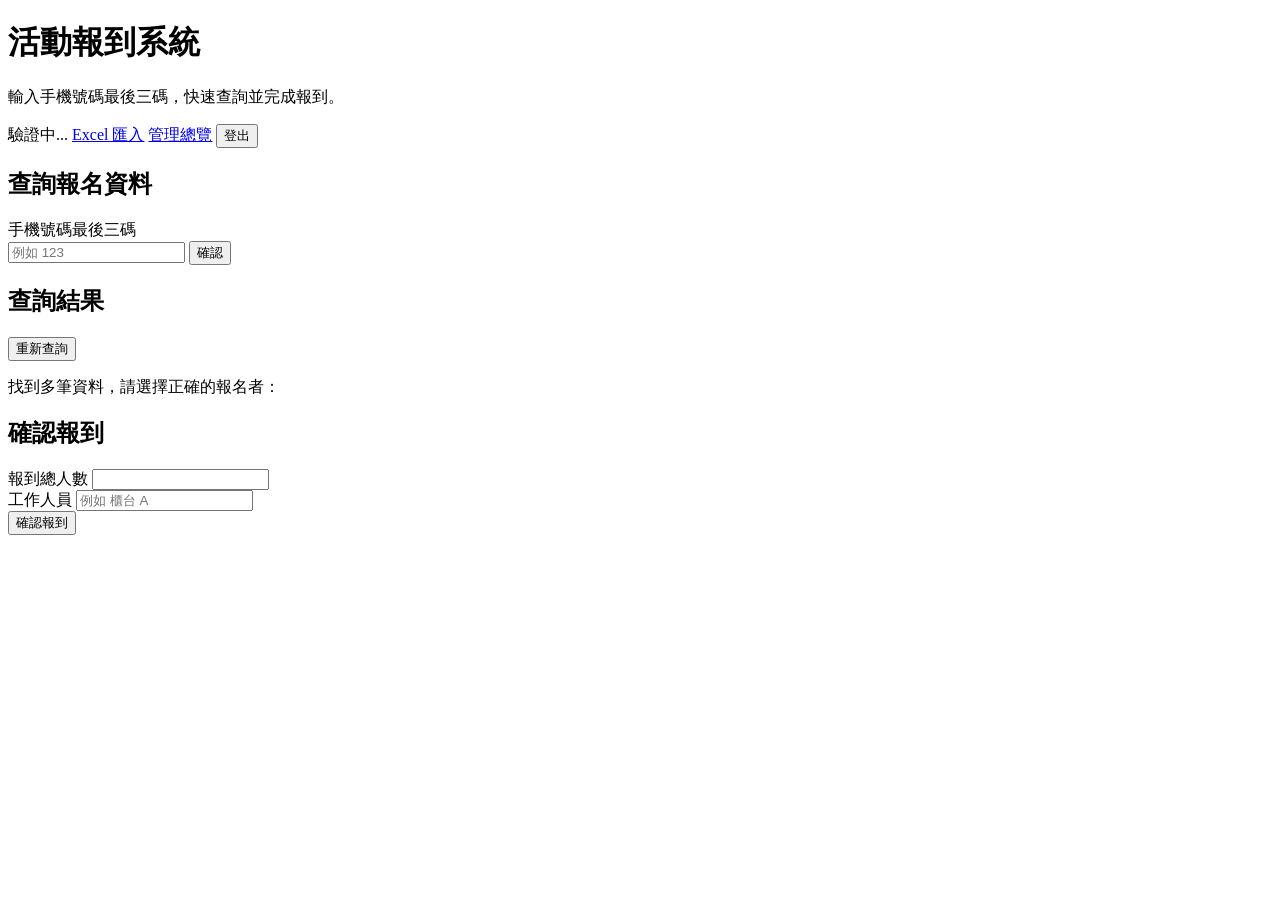
==== index.html @ 49621fbf "Add files via upload" ====
<!DOCTYPE html>
<html lang="zh-Hant">
<head>
  <meta charset="UTF-8" />
  <meta name="viewport" content="width=device-width, initial-scale=1.0" />
  <title>活動報到系統</title>
  <link rel="stylesheet" href="./assets/style.css" />
  <script type="module" src="./assets/app.js"></script>
</head>
<body class="requires-auth">
  <header class="site-header">
    <div>
      <h1>活動報到系統</h1>
      <p>輸入手機號碼最後三碼，快速查詢並完成報到。</p>
    </div>
    <nav>
      <span class="auth-chip" data-auth-email>驗證中...</span>
      <a href="./import.html">Excel 匯入</a>
      <a href="./admin.html">管理總覽</a>
      <button type="button" class="secondary" data-logout>登出</button>
    </nav>
  </header>

  <main class="container">
    <section class="card">
      <h2>查詢報名資料</h2>
      <form id="search-form" class="stack-md">
        <label for="phone-last3">手機號碼最後三碼</label>
        <div class="inline-form">
          <input id="phone-last3" name="phone-last3" type="text" maxlength="3" inputmode="numeric" pattern="\d{3}" placeholder="例如 123" required />
          <button type="submit">確認</button>
        </div>
      </form>
      <p id="search-message" class="message"></p>
    </section>

    <section id="result-section" class="card hidden">
      <div class="section-header">
        <h2>查詢結果</h2>
        <button id="reset-button" class="secondary">重新查詢</button>
      </div>

      <div id="multiple-results" class="hidden stack-md">
        <p>找到多筆資料，請選擇正確的報名者：</p>
        <div id="multiple-list" class="stack-sm"></div>
      </div>

      <div id="single-result" class="hidden"></div>
    </section>

    <section id="checkin-section" class="card hidden">
      <h2>確認報到</h2>
      <div id="selected-summary" class="record-card"></div>
      <form id="checkin-form" class="stack-md">
        <div>
          <label for="checked-in-count">報到總人數</label>
          <input id="checked-in-count" type="number" min="1" step="1" required />
        </div>
        <div>
          <label for="checked-in-by">工作人員</label>
          <input id="checked-in-by" type="text" maxlength="50" placeholder="例如 櫃台 A" />
        </div>
        <button type="submit">確認報到</button>
      </form>
      <p id="checkin-message" class="message"></p>
    </section>
  </main>
</body>
</html>
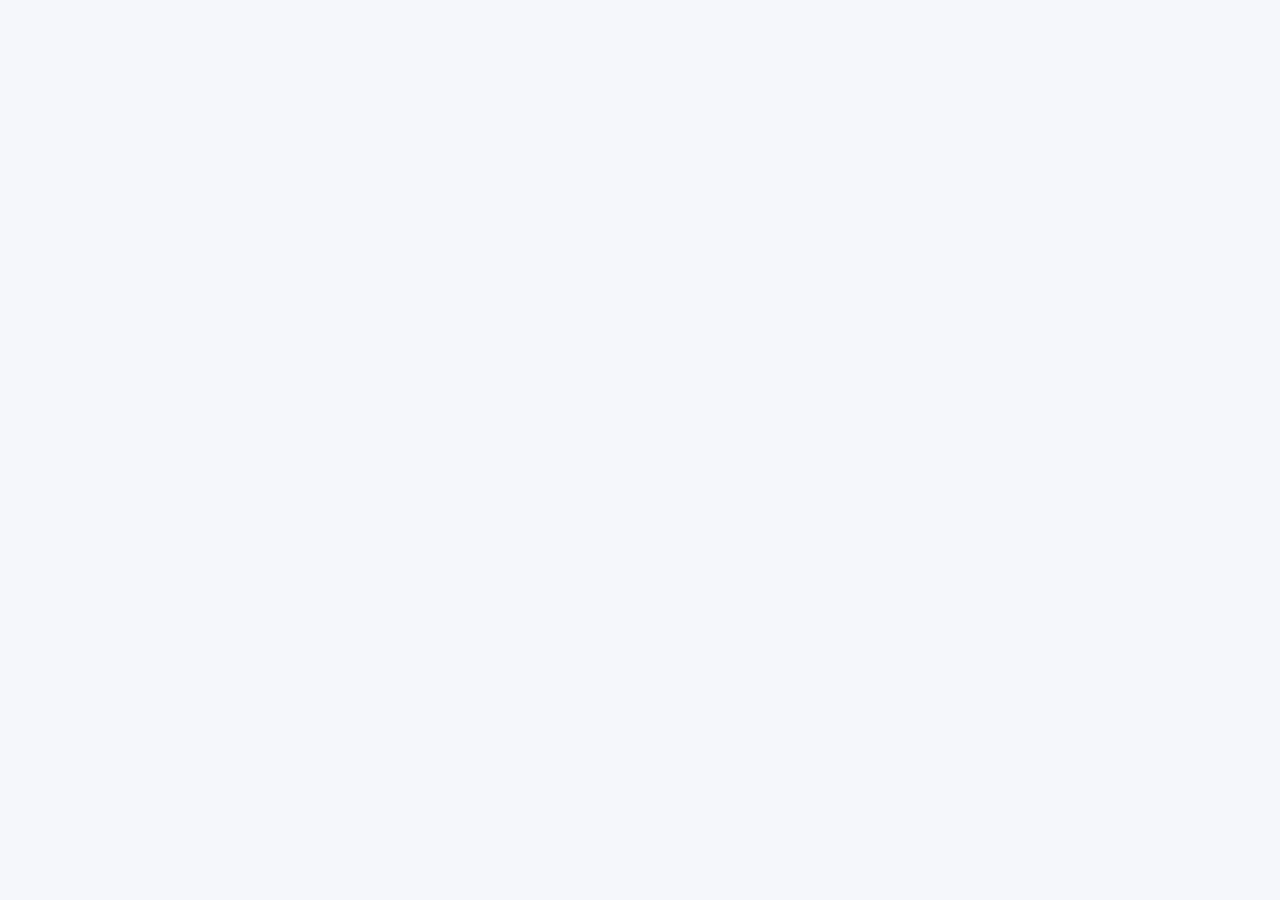
==== commit 3a65daf2: "Update index.html" ====
--- a/index.html
+++ b/index.html
@@ -11,7 +11,6 @@
   <header class="site-header">
     <div>
       <h1>活動報到系統</h1>
-      <p>輸入手機號碼最後三碼，快速查詢並完成報到。</p>
     </div>
     <nav>
       <span class="auth-chip" data-auth-email>驗證中...</span>
@@ -56,10 +55,6 @@
           <label for="checked-in-count">報到總人數</label>
           <input id="checked-in-count" type="number" min="1" step="1" required />
         </div>
-        <div>
-          <label for="checked-in-by">工作人員</label>
-          <input id="checked-in-by" type="text" maxlength="50" placeholder="例如 櫃台 A" />
-        </div>
         <button type="submit">確認報到</button>
       </form>
       <p id="checkin-message" class="message"></p>
--- a/assets/style.css
+++ b/assets/style.css
@@ -0,0 +1,222 @@
+:root {
+  --bg: #f5f7fb;
+  --card: #ffffff;
+  --text: #1e293b;
+  --muted: #64748b;
+  --primary: #2563eb;
+  --primary-dark: #1d4ed8;
+  --border: #dbe4f0;
+  --success: #047857;
+  --danger: #dc2626;
+}
+
+* { box-sizing: border-box; }
+body {
+  margin: 0;
+  font-family: "Noto Sans TC", "PingFang TC", sans-serif;
+  background: var(--bg);
+  color: var(--text);
+}
+
+body.requires-auth {
+  visibility: hidden;
+}
+body.requires-auth.authed {
+  visibility: visible;
+}
+
+a { color: var(--primary); text-decoration: none; }
+a:hover { text-decoration: underline; }
+
+.site-header {
+  display: flex;
+  justify-content: space-between;
+  gap: 1rem;
+  align-items: center;
+  padding: 1.25rem 1.5rem;
+  background: #0f172a;
+  color: white;
+}
+.site-header h1 { margin: 0 0 0.25rem; font-size: 1.75rem; }
+.site-header p { margin: 0; color: #cbd5e1; }
+.site-header nav { display: flex; gap: 1rem; flex-wrap: wrap; align-items: center; }
+.site-header nav a { color: white; font-weight: 600; }
+.auth-chip {
+  display: inline-flex;
+  align-items: center;
+  gap: 0.35rem;
+  padding: 0.45rem 0.75rem;
+  border-radius: 999px;
+  background: rgba(255,255,255,0.12);
+  color: white;
+  font-size: 0.9rem;
+}
+
+.container {
+  max-width: 960px;
+  margin: 0 auto;
+  padding: 1.5rem;
+  display: grid;
+  gap: 1rem;
+}
+
+.container-narrow {
+  max-width: 520px;
+}
+
+.card {
+  background: var(--card);
+  border: 1px solid var(--border);
+  border-radius: 18px;
+  padding: 1.25rem;
+  box-shadow: 0 12px 24px rgba(15, 23, 42, 0.06);
+}
+
+.section-header {
+  display: flex;
+  justify-content: space-between;
+  gap: 1rem;
+  align-items: center;
+}
+
+.stack-sm > * + * { margin-top: 0.5rem; }
+.stack-md > * + * { margin-top: 1rem; }
+.hidden { display: none; }
+
+.inline-form {
+  display: flex;
+  gap: 0.75rem;
+  flex-wrap: wrap;
+}
+
+input, button, .button-like {
+  font: inherit;
+}
+
+input[type="text"],
+input[type="number"],
+input[type="file"],
+input[type="email"],
+input[type="password"] {
+  width: 100%;
+  padding: 0.8rem 0.9rem;
+  border-radius: 12px;
+  border: 1px solid var(--border);
+  background: white;
+}
+
+.inline-form input {
+  flex: 1;
+  min-width: 180px;
+}
+
+button, .button-like {
+  display: inline-flex;
+  align-items: center;
+  justify-content: center;
+  border: none;
+  border-radius: 12px;
+  padding: 0.85rem 1.1rem;
+  background: var(--primary);
+  color: white;
+  font-weight: 700;
+  cursor: pointer;
+}
+button:hover, .button-like:hover {
+  background: var(--primary-dark);
+  text-decoration: none;
+}
+button.secondary, .button-like.secondary {
+  background: #e2e8f0;
+  color: #0f172a;
+}
+button.secondary:hover, .button-like.secondary:hover {
+  background: #cbd5e1;
+}
+
+.message {
+  min-height: 1.5rem;
+  color: var(--muted);
+}
+.message.success { color: var(--success); }
+.message.error { color: var(--danger); }
+
+.record-card, .result-option {
+  border: 1px solid var(--border);
+  border-radius: 14px;
+  padding: 1rem;
+  background: #f8fafc;
+}
+.result-option {
+  display: flex;
+  justify-content: space-between;
+  gap: 1rem;
+  align-items: center;
+  flex-wrap: wrap;
+}
+.result-option .meta,
+.record-card .meta {
+  color: var(--muted);
+  font-size: 0.95rem;
+}
+.badge {
+  display: inline-flex;
+  padding: 0.25rem 0.6rem;
+  border-radius: 999px;
+  font-size: 0.85rem;
+  font-weight: 700;
+}
+.badge.pending { background: #fef3c7; color: #92400e; }
+.badge.done { background: #dcfce7; color: #166534; }
+
+.stats-grid {
+  display: grid;
+  grid-template-columns: repeat(auto-fit, minmax(140px, 1fr));
+  gap: 1rem;
+}
+.stat-box {
+  border: 1px solid var(--border);
+  border-radius: 16px;
+  padding: 1rem;
+  background: #f8fafc;
+}
+.stat-box span { display: block; color: var(--muted); }
+.stat-box strong { font-size: 1.75rem; }
+
+.table-scroll { overflow-x: auto; }
+table {
+  width: 100%;
+  border-collapse: collapse;
+}
+th, td {
+  text-align: left;
+  padding: 0.8rem;
+  border-bottom: 1px solid var(--border);
+  vertical-align: top;
+}
+
+.plain-list {
+  margin: 0;
+  padding-left: 1.25rem;
+}
+.checkbox-row {
+  display: flex;
+  gap: 0.5rem;
+  align-items: center;
+}
+
+code {
+  background: #e2e8f0;
+  border-radius: 8px;
+  padding: 0.1rem 0.35rem;
+}
+
+@media (max-width: 720px) {
+  .site-header,
+  .section-header,
+  .result-option {
+    flex-direction: column;
+    align-items: flex-start;
+  }
+  .container { padding: 1rem; }
+}
